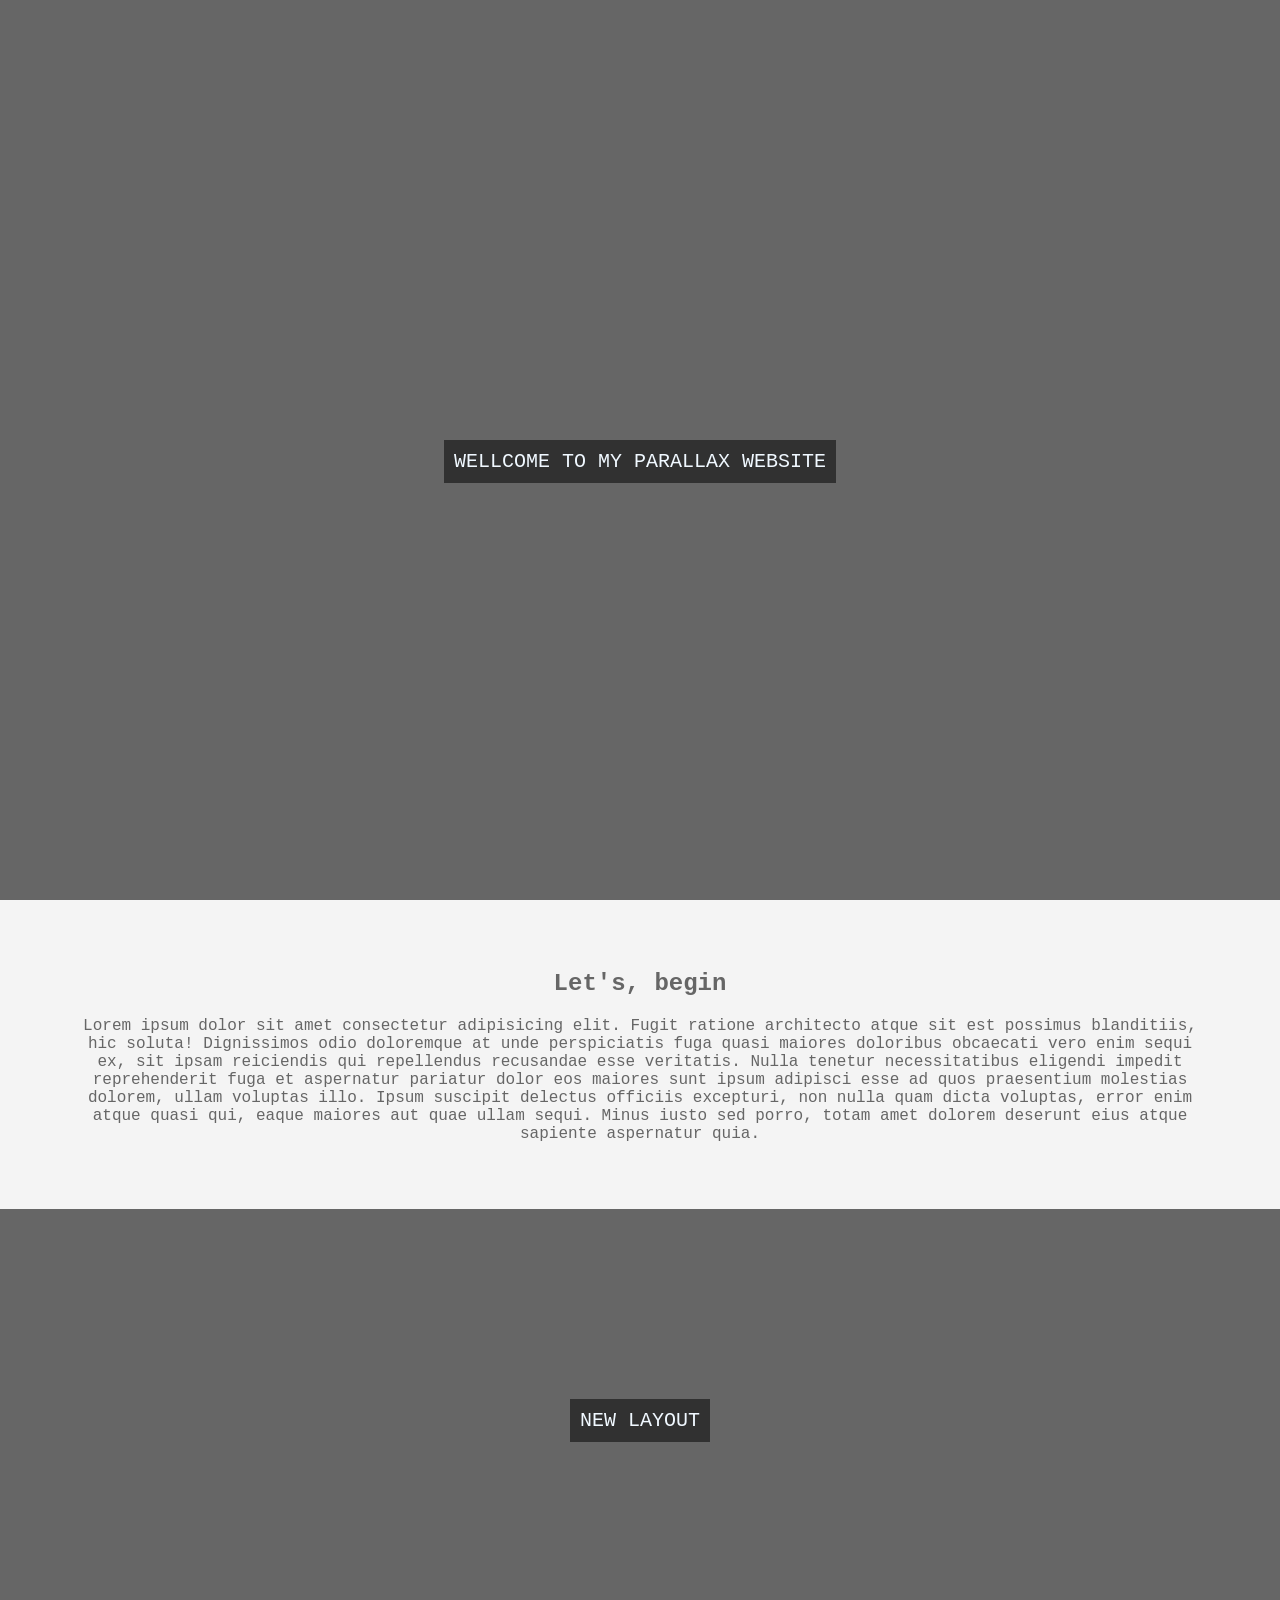
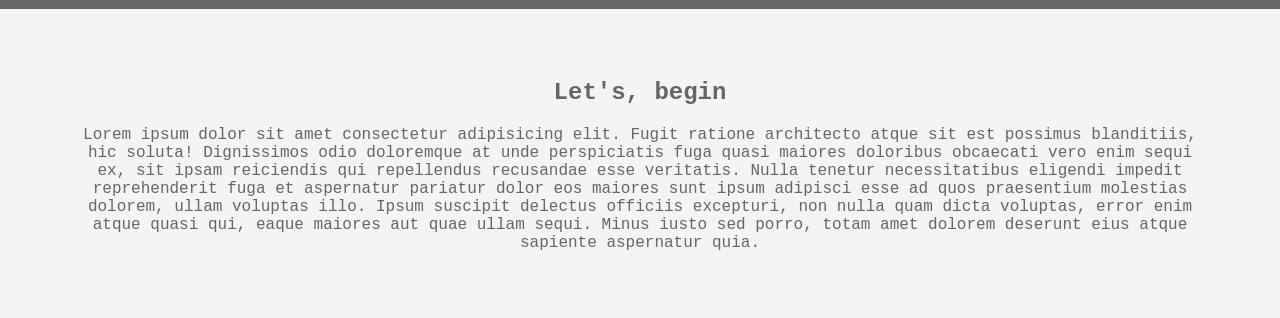
==== Parallax.html @ 904c07df "work in progress" ====
<!DOCTYPE html>
<html lang="en">
<head>
    <meta charset="UTF-8">
    <meta name="viewport" content="width=device-width, initial-scale=1.0">
    <title>Parallax Website</title>
    <link rel="stylesheet" href="styles.css">
</head>
<body>

    <!-- 1st section Layout -->
    <section class="pimg1">
        <div class="ptext">
            <span class="textBg">
                Wellcome to my Parallax Website
            </span>
        </div>
    </section>
    <section class="section section-light">
        <h2>Let's, begin</h2>
        <p>Lorem ipsum dolor sit amet consectetur adipisicing elit. Fugit ratione architecto atque sit est possimus blanditiis, hic soluta! Dignissimos odio doloremque at unde perspiciatis fuga quasi maiores doloribus obcaecati vero enim sequi ex, sit ipsam reiciendis qui repellendus recusandae esse veritatis. Nulla tenetur necessitatibus eligendi impedit reprehenderit fuga et aspernatur pariatur dolor eos maiores sunt ipsum adipisci esse ad quos praesentium molestias dolorem, ullam voluptas illo. Ipsum suscipit delectus officiis excepturi, non nulla quam dicta voluptas, error enim atque quasi qui, eaque maiores aut quae ullam sequi. Minus iusto sed porro, totam amet dolorem deserunt eius atque sapiente aspernatur quia.</p>
    </section>

    <!-- 2nd section layout -->
      <section class="pimg2">
        <div class="ptext">
            <span class="textBg">
                New Layout
            </span>
        </div>
    </section>
    <section class="section section-light">
        <h2>Let's, begin</h2>
        <p>Lorem ipsum dolor sit amet consectetur adipisicing elit. Fugit ratione architecto atque sit est possimus blanditiis, hic soluta! Dignissimos odio doloremque at unde perspiciatis fuga quasi maiores doloribus obcaecati vero enim sequi ex, sit ipsam reiciendis qui repellendus recusandae esse veritatis. Nulla tenetur necessitatibus eligendi impedit reprehenderit fuga et aspernatur pariatur dolor eos maiores sunt ipsum adipisci esse ad quos praesentium molestias dolorem, ullam voluptas illo. Ipsum suscipit delectus officiis excepturi, non nulla quam dicta voluptas, error enim atque quasi qui, eaque maiores aut quae ullam sequi. Minus iusto sed porro, totam amet dolorem deserunt eius atque sapiente aspernatur quia.</p>
    </section>
    
</body>
</html>
---- styles.css ----
html,body{
    height: 100%;
    margin: 0;
    font-size: 16px;
    font-family: 'Courier New', Courier, monospace;
    font-weight: 400;
    background: #666;
}

/* Images css */
.pimg1{
    background-image: url("../Practice-Projects/Images/image1.png");
    min-height: 100%;
}

.pimg2{
    background-image: url("../Practice-Projects/Images/image2.png");
    min-height: 400px;
}

.pimg3{
    background-image: url("../Practice-Projects/Images/image3.png");
    min-height: 400px;
}
.pimg1, .pimg2, .pimg3{
    position: relative;
    background-position: center;
    background-size: cover;
    background-repeat: no-repeat;
}

/* css for text located in center of images */
.ptext{
    position: absolute;
    top: 50%;
    width: 100%;
    text-align: center;
    color: black;
    font-size: 20px;
    text-transform: uppercase;
}

/* backf=ground of texts */
.textBg{
    background:#313131;
    color: aliceblue;
    padding: 10px;
}

/* css of text-section outside of image */
.section{
    padding: 50px 80px;
    text-align: center;
}
.section-light{
    background: #f4f4f4;
    color: #666;
}
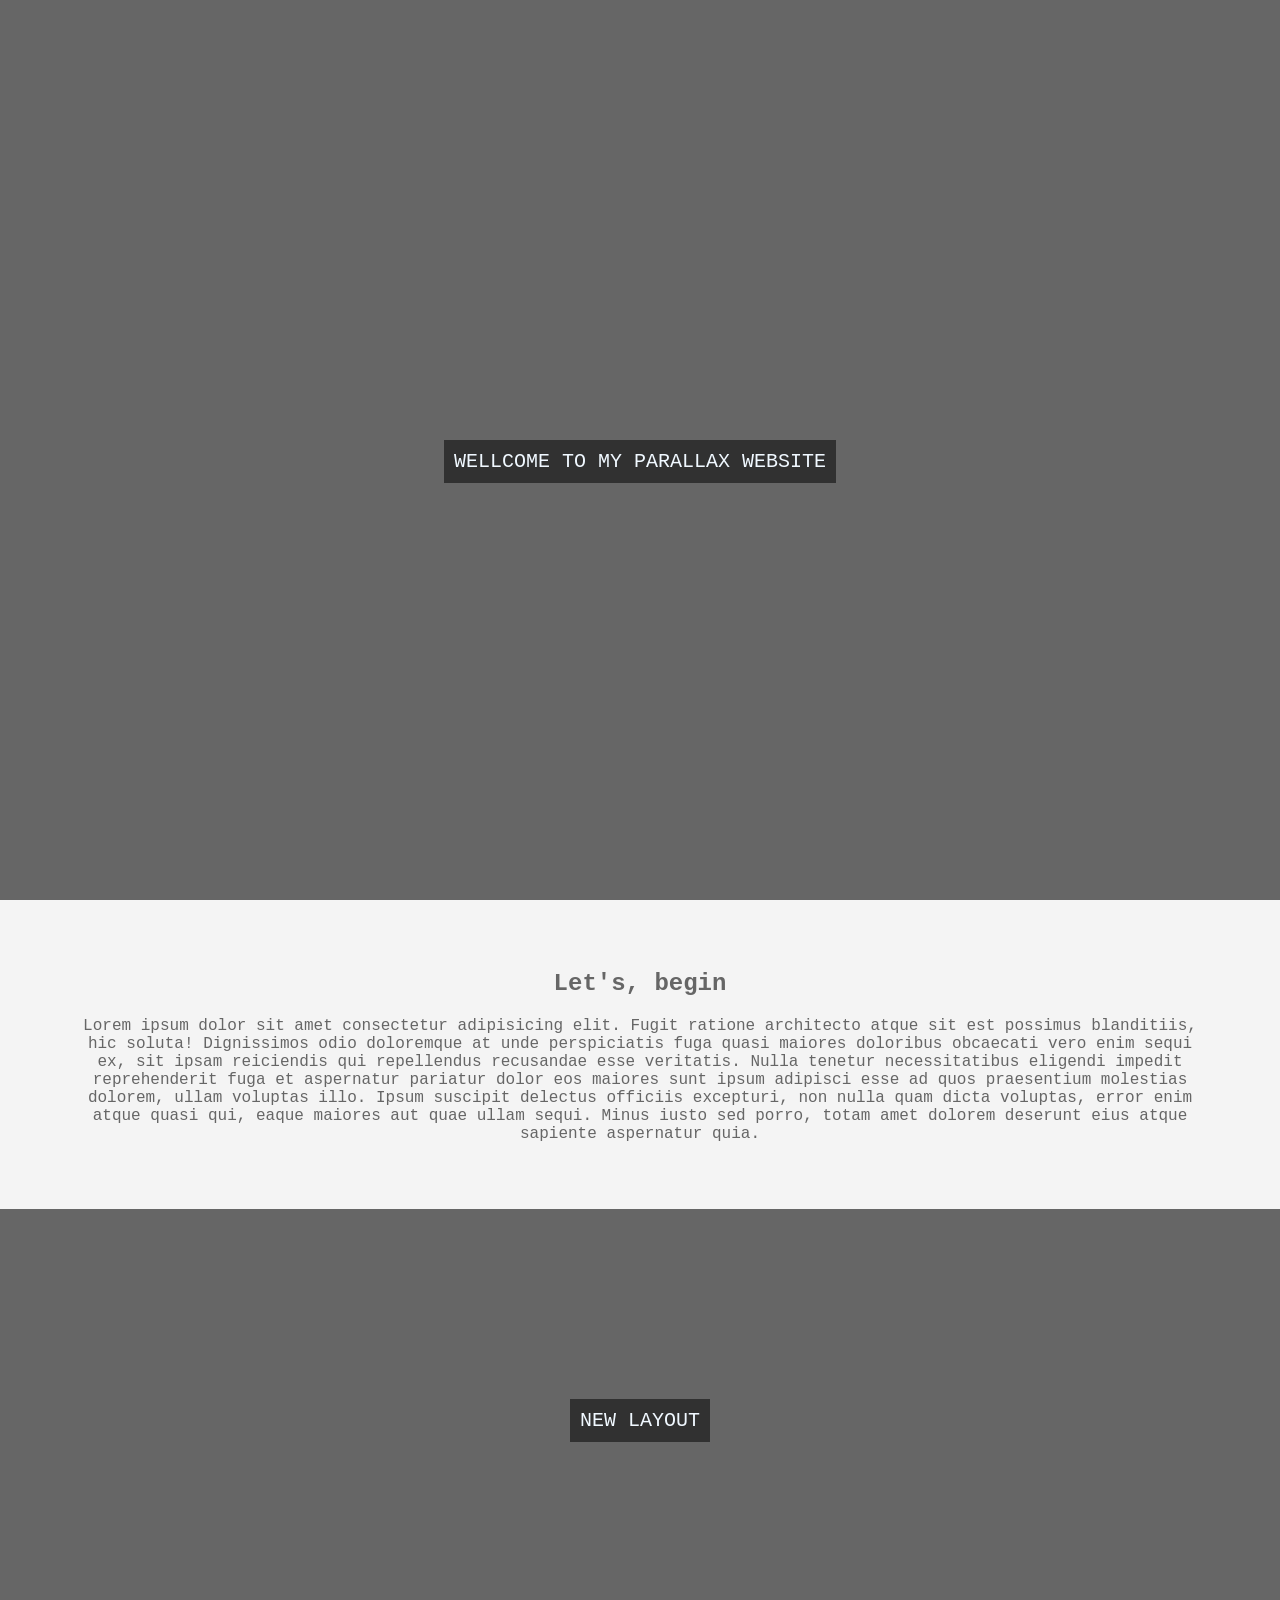
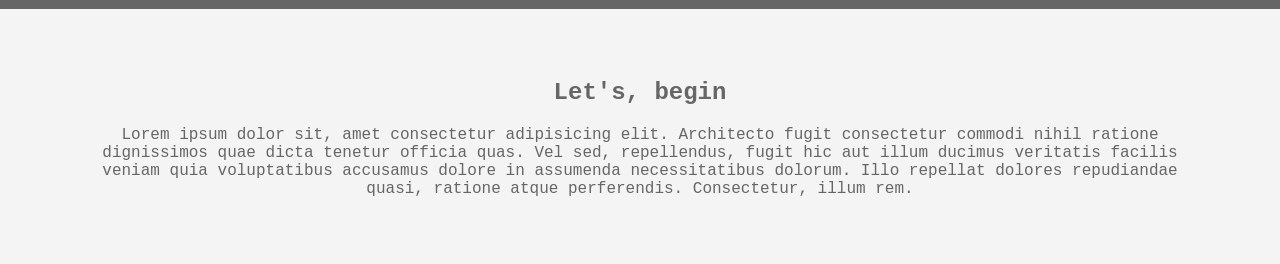
==== commit 1205eb13: "finis irst half of project 1" ====
--- a/Parallax.html
+++ b/Parallax.html
@@ -31,7 +31,7 @@
     </section>
     <section class="section section-light">
         <h2>Let's, begin</h2>
-        <p>Lorem ipsum dolor sit amet consectetur adipisicing elit. Fugit ratione architecto atque sit est possimus blanditiis, hic soluta! Dignissimos odio doloremque at unde perspiciatis fuga quasi maiores doloribus obcaecati vero enim sequi ex, sit ipsam reiciendis qui repellendus recusandae esse veritatis. Nulla tenetur necessitatibus eligendi impedit reprehenderit fuga et aspernatur pariatur dolor eos maiores sunt ipsum adipisci esse ad quos praesentium molestias dolorem, ullam voluptas illo. Ipsum suscipit delectus officiis excepturi, non nulla quam dicta voluptas, error enim atque quasi qui, eaque maiores aut quae ullam sequi. Minus iusto sed porro, totam amet dolorem deserunt eius atque sapiente aspernatur quia.</p>
+        <p>Lorem ipsum dolor sit, amet consectetur adipisicing elit. Architecto fugit consectetur commodi nihil ratione dignissimos quae dicta tenetur officia quas. Vel sed, repellendus, fugit hic aut illum ducimus veritatis facilis veniam quia voluptatibus accusamus dolore in assumenda necessitatibus dolorum. Illo repellat dolores repudiandae quasi, ratione atque perferendis. Consectetur, illum rem.</p>
     </section>
     
 </body>
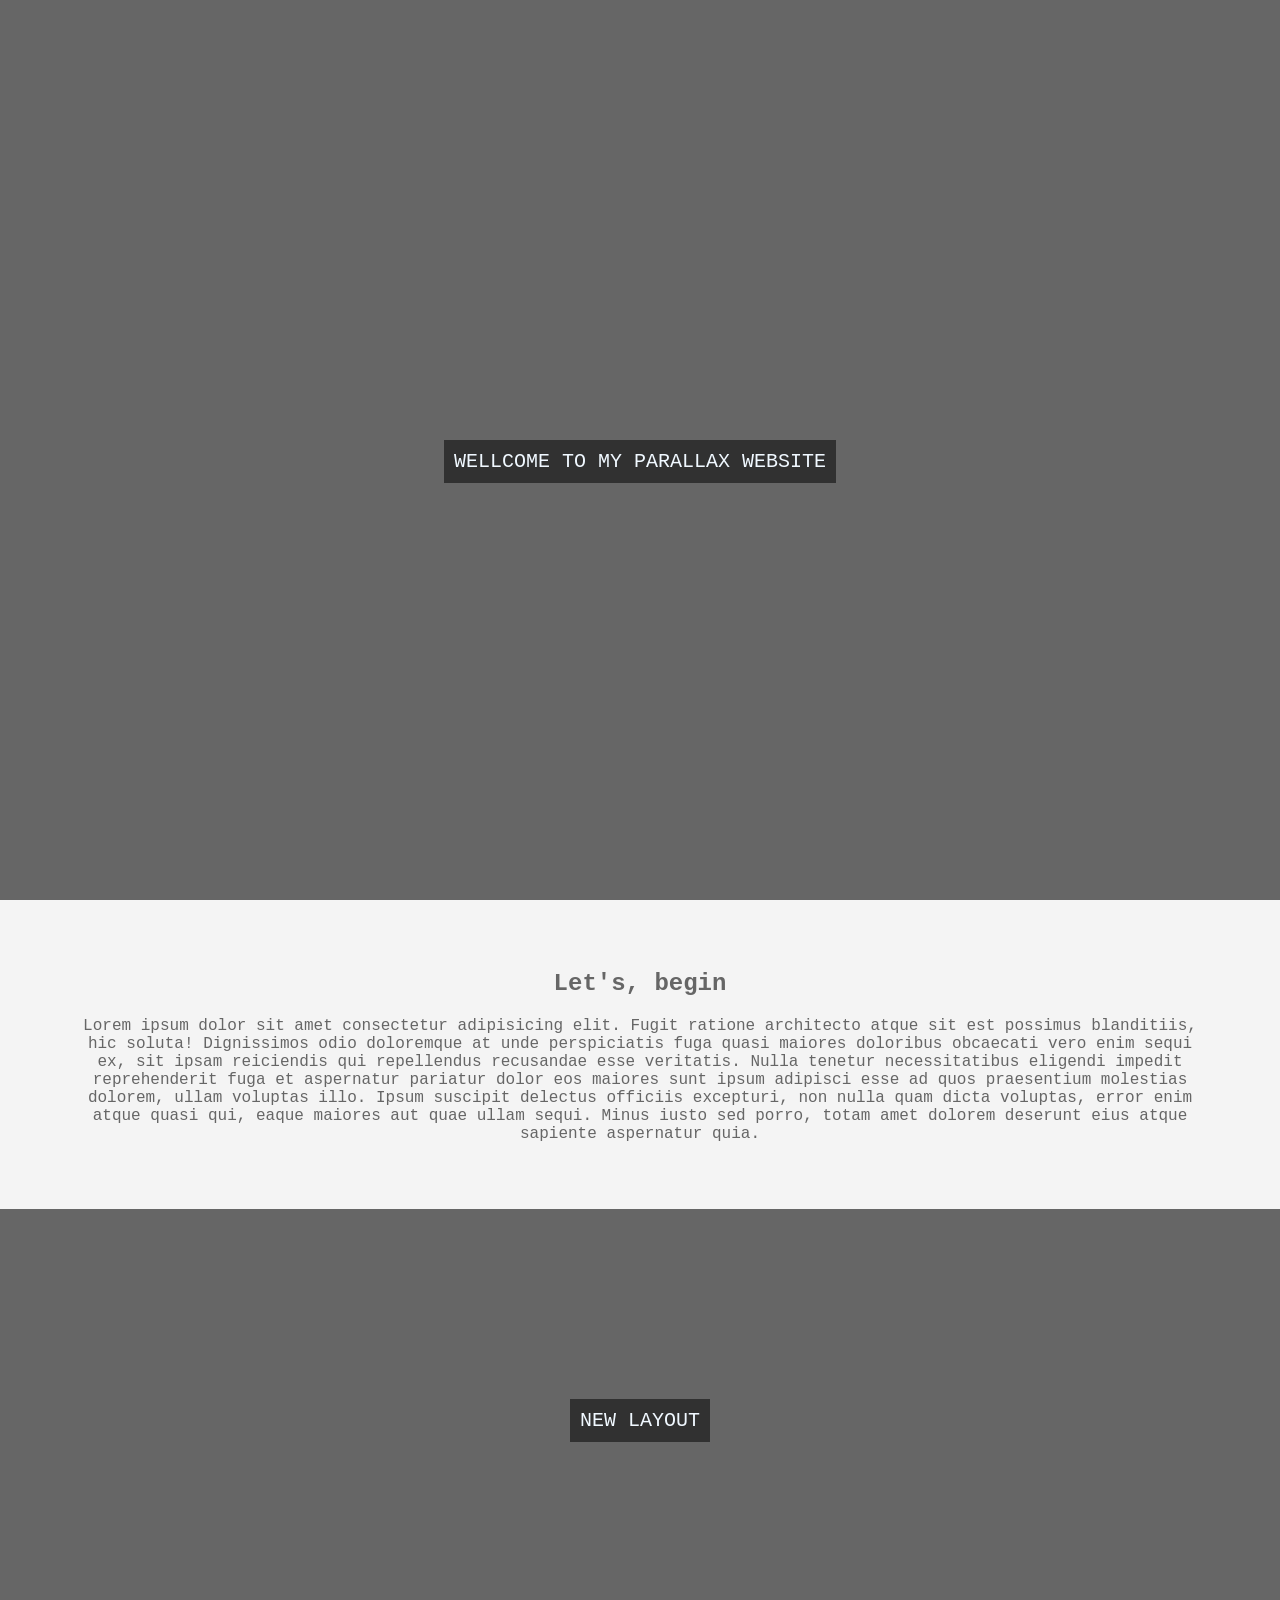
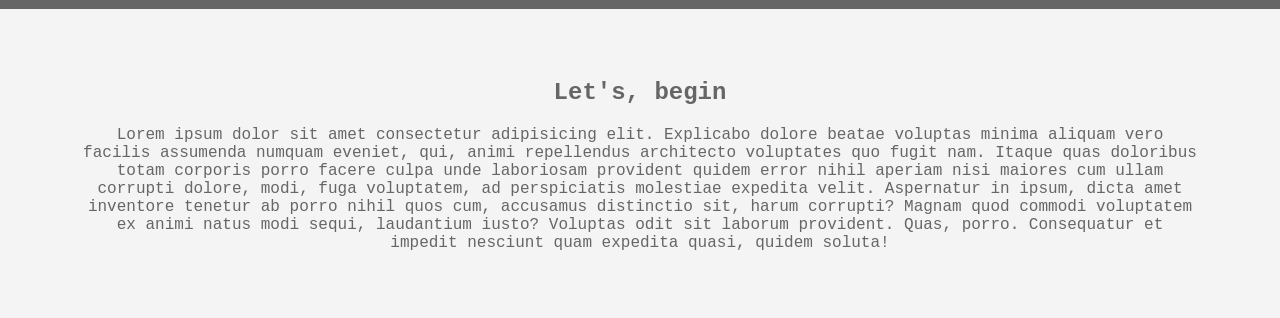
==== commit 4bf89a13: "finish first half of project 1" ====
--- a/Parallax.html
+++ b/Parallax.html
@@ -31,7 +31,7 @@
     </section>
     <section class="section section-light">
         <h2>Let's, begin</h2>
-        <p>Lorem ipsum dolor sit, amet consectetur adipisicing elit. Architecto fugit consectetur commodi nihil ratione dignissimos quae dicta tenetur officia quas. Vel sed, repellendus, fugit hic aut illum ducimus veritatis facilis veniam quia voluptatibus accusamus dolore in assumenda necessitatibus dolorum. Illo repellat dolores repudiandae quasi, ratione atque perferendis. Consectetur, illum rem.</p>
+        <p>Lorem ipsum dolor sit amet consectetur adipisicing elit. Explicabo dolore beatae voluptas minima aliquam vero facilis assumenda numquam eveniet, qui, animi repellendus architecto voluptates quo fugit nam. Itaque quas doloribus totam corporis porro facere culpa unde laboriosam provident quidem error nihil aperiam nisi maiores cum ullam corrupti dolore, modi, fuga voluptatem, ad perspiciatis molestiae expedita velit. Aspernatur in ipsum, dicta amet inventore tenetur ab porro nihil quos cum, accusamus distinctio sit, harum corrupti? Magnam quod commodi voluptatem ex animi natus modi sequi, laudantium iusto? Voluptas odit sit laborum provident. Quas, porro. Consequatur et impedit nesciunt quam expedita quasi, quidem soluta!</p>
     </section>
     
 </body>
